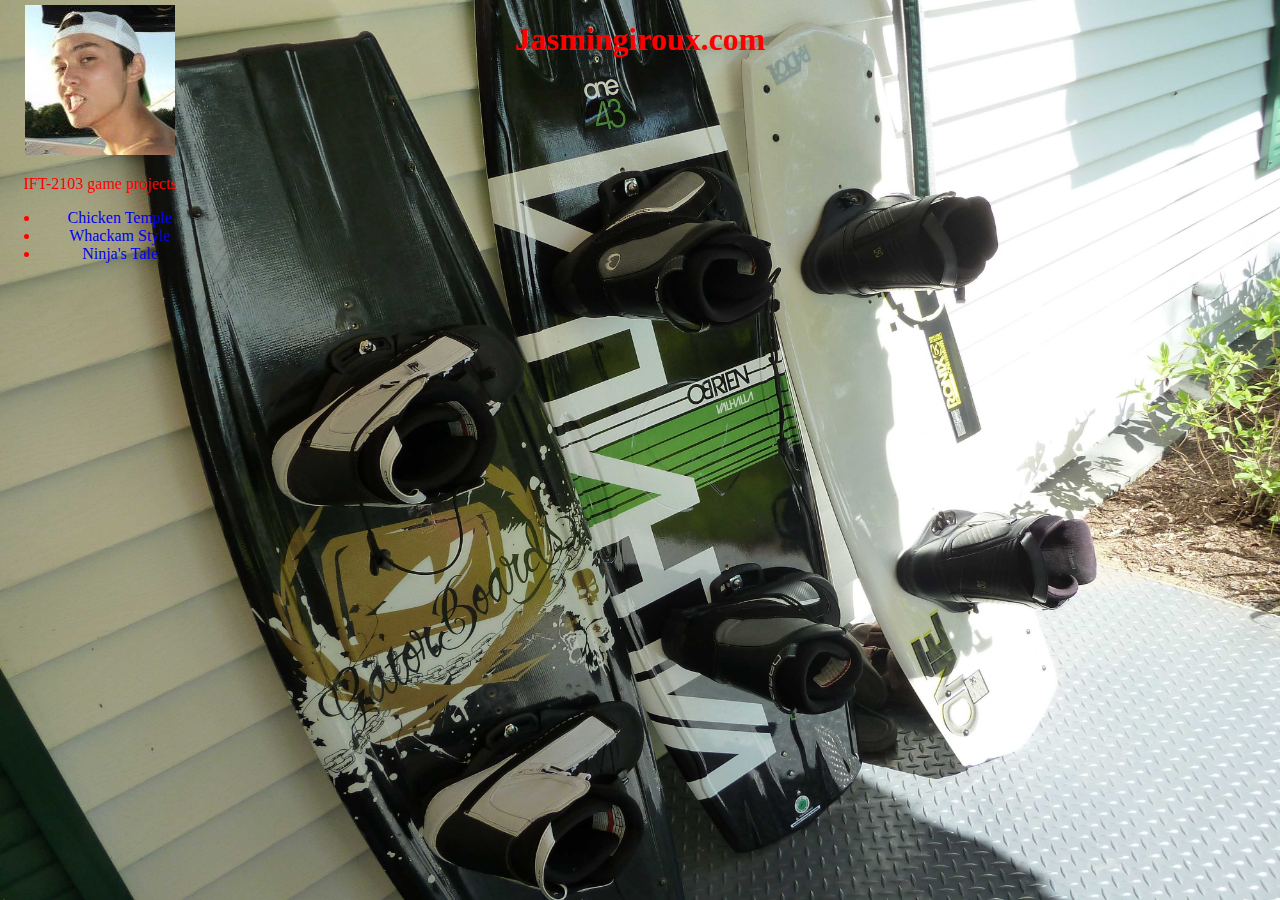
==== index.html @ 214279e0 "default.html to index.html" ====
<!DOCTYPE html>
<html>
 <head>
	 <title>Jasmingiroux.com</title>
	 <link rel="stylesheet" href="style.css" type="text/css">
	 <link rel="stylesheet" href="menu/menu.css" type="text/css">
 </head>
 <script>
	function BackgroundLoad()
	{
		document.getElementById("background").src = "backgrounds/background" + Math.ceil(Math.random() * 14) + ".jpg";
	}
 </script>
<body OnLoad="BackgroundLoad()">
<div>
	<img id="background" alt="background" title="background" />
</div>

<div id="sideMenu">
	<a href="http://www.jasmingiroux.com"><img id="profilepic" src="menu/menu.jpg" alt="profile picture"/></a>

	<script language="javascript" src="menu/menu.js" type="text/javascript"></script>
</div>
<div id="scroller">
	<h1>Jasmingiroux.com</h1>
	<div id="content">
		
	</div>
</div>
</body>	
</html>
---- style.css ----
html, body 
{
	margin:0;
	padding:0;
	width:100%;
	height:100%;
	text-align:left;
}


#background
{
	height:100%;
	width:100%;
	position:absolute;
	z-index:1;
}

#scroller
{
	position:absolute;
	width:100%;
	height:100%;
	top:0;
	left:0;
	overflow:auto;
	z-index:2; 
}


#content
{
	padding-left: 210px;
	z-index:10;
	color:red;
}

h1
{
	text-align: center;
	color: red;
}
---- menu/menu.css ----
#sideMenu
{
	width: 200px;
	max-width:200px;
	position: absolute;
	height:100%;
	top:0;
	left:0;
	z-index:3;
	color:red;
	text-align: center;
}

#profilepic
{
	margin-top: 5px;
}
a:link 
{
	text-decoration:none;
}

a:visited 
{
	text-decoration:none;
}

a:hover
{
	color:red;
}
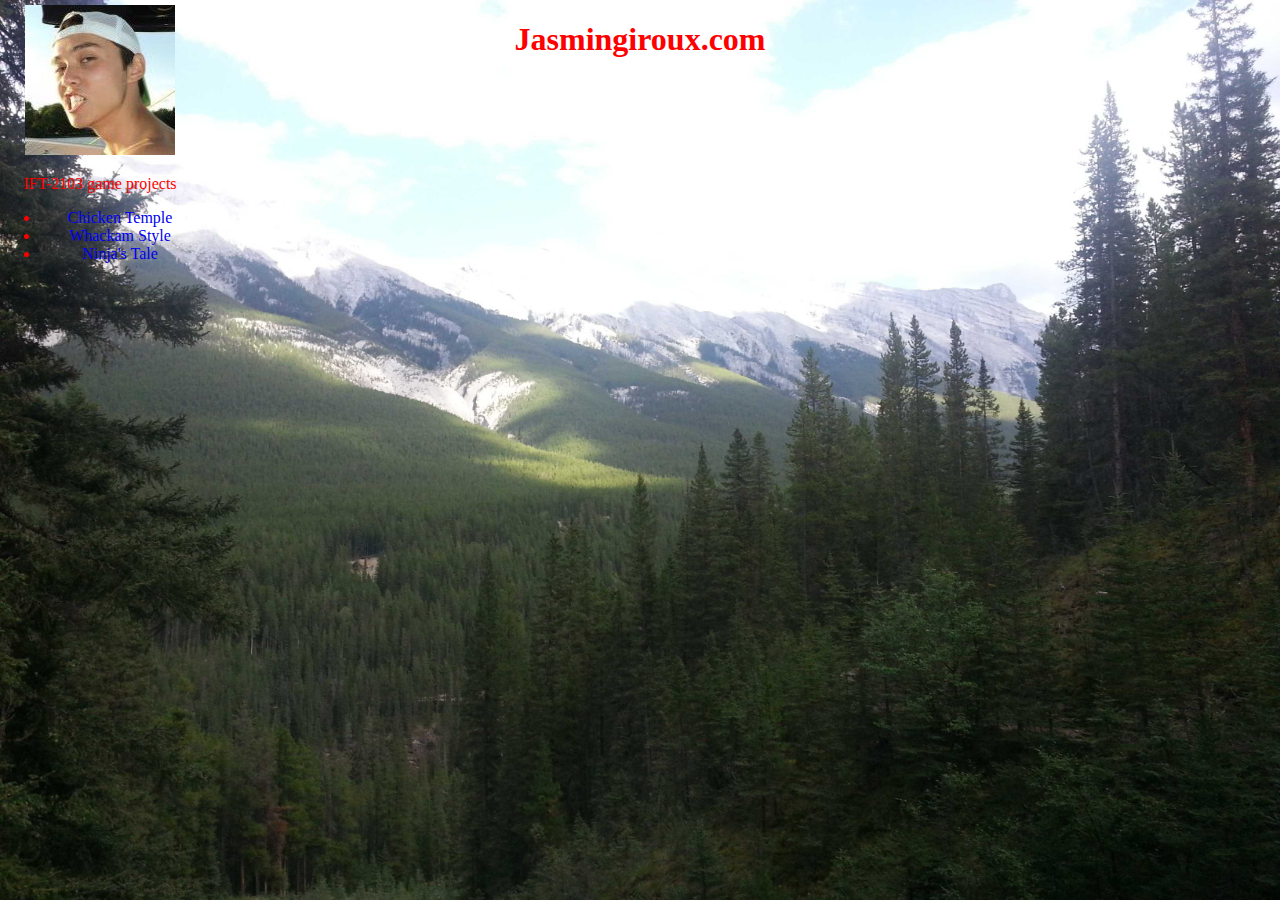
==== commit 3456b541: "Menu fix" ====
--- a/index.html
+++ b/index.html
@@ -19,7 +19,7 @@
 <div id="sideMenu">
 	<a href="http://www.jasmingiroux.com"><img id="profilepic" src="menu/menu.jpg" alt="profile picture"/></a>
 
-	<script language="javascript" src="menu/menu.js" type="text/javascript"></script>
+	<script language="javascript" src="menu/menuMain.js" type="text/javascript"></script>
 </div>
 <div id="scroller">
 	<h1>Jasmingiroux.com</h1>
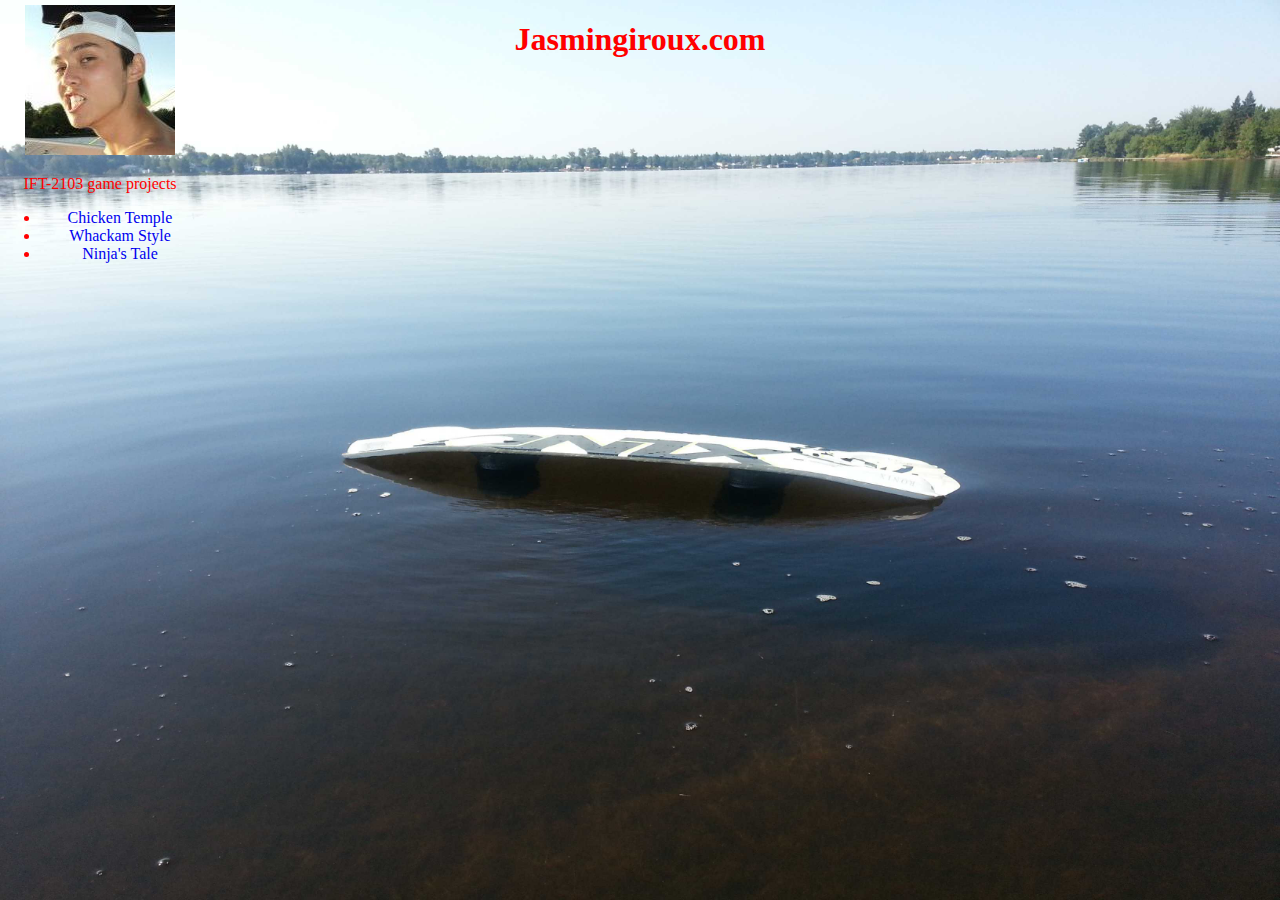
==== commit a51b5faa: "Favicons and changes to the layout of the timer" ====
--- a/index.html
+++ b/index.html
@@ -2,6 +2,7 @@
 <html>
  <head>
 	 <title>Jasmingiroux.com</title>
+	 <link rel="shortcut icon" href="images/favicon.png" type="image/png" />
 	 <link rel="stylesheet" href="style.css" type="text/css">
 	 <link rel="stylesheet" href="menu/menu.css" type="text/css">
  </head>
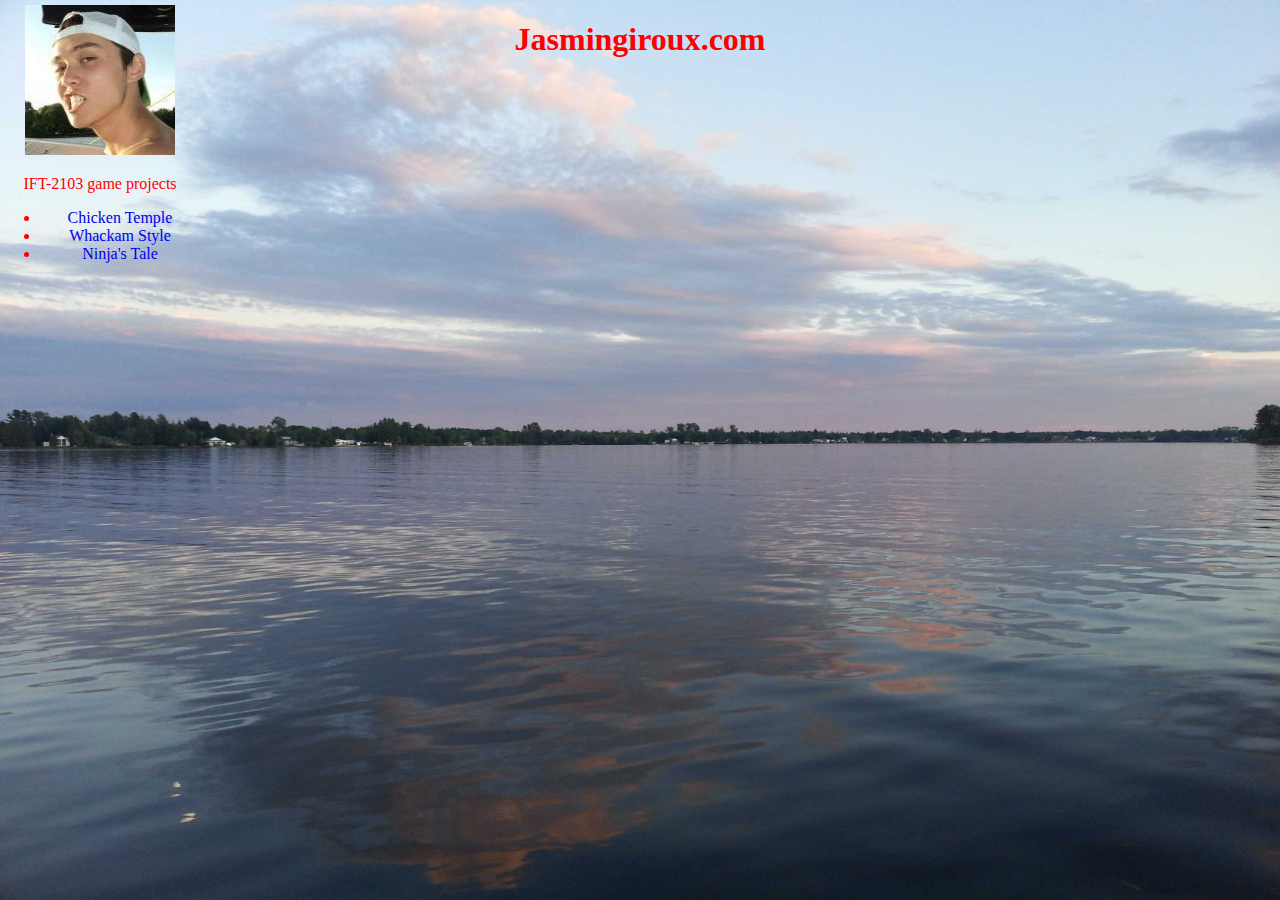
==== commit 2a3f4f9f: "Menu test relative link." ====
--- a/index.html
+++ b/index.html
@@ -20,7 +20,7 @@
 <div id="sideMenu">
 	<a href="http://www.jasmingiroux.com"><img id="profilepic" src="menu/menu.jpg" alt="profile picture"/></a>
 
-	<script language="javascript" src="menu/menuMain.js" type="text/javascript"></script>
+	<script language="javascript" src="menu/menu.js" type="text/javascript"></script>
 </div>
 <div id="scroller">
 	<h1>Jasmingiroux.com</h1>
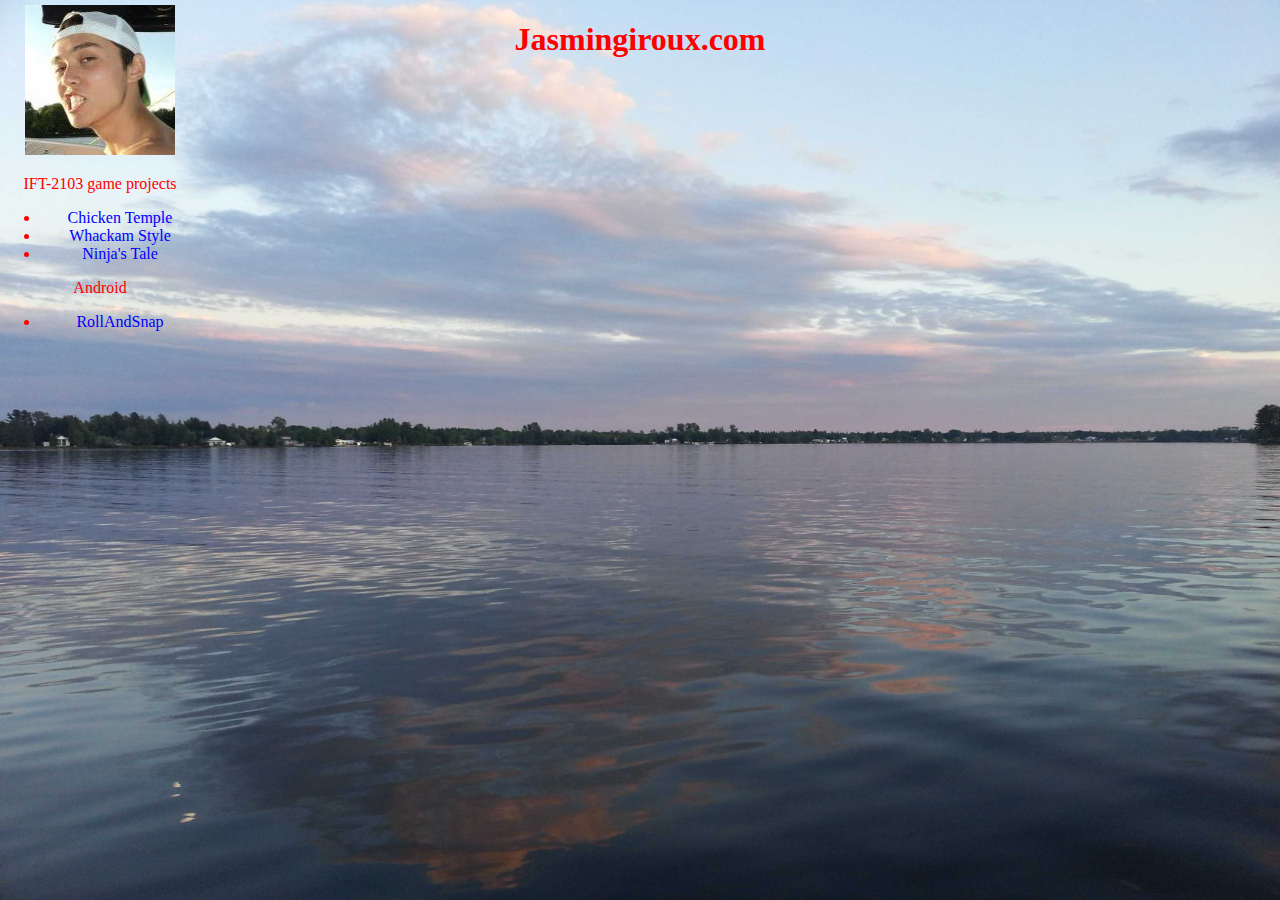
==== commit 26218f8a: "Layout fix and added RollAndSnap page." ====
--- a/index.html
+++ b/index.html
@@ -3,13 +3,13 @@
  <head>
 	 <title>Jasmingiroux.com</title>
 	 <link rel="shortcut icon" href="images/favicon.png" type="image/png" />
-	 <link rel="stylesheet" href="style.css" type="text/css">
-	 <link rel="stylesheet" href="menu/menu.css" type="text/css">
+	 <link rel="stylesheet" href="/style.css" type="text/css">
+	 <link rel="stylesheet" href="/menu/menu.css" type="text/css">
  </head>
  <script>
 	function BackgroundLoad()
 	{
-		document.getElementById("background").src = "backgrounds/background" + Math.ceil(Math.random() * 14) + ".jpg";
+		document.getElementById("background").src = "/backgrounds/background" + Math.ceil(Math.random() * 14) + ".jpg";
 	}
  </script>
 <body OnLoad="BackgroundLoad()">
@@ -17,11 +17,8 @@
 	<img id="background" alt="background" title="background" />
 </div>
 
-<div id="sideMenu">
-	<a href="http://www.jasmingiroux.com"><img id="profilepic" src="menu/menu.jpg" alt="profile picture"/></a>
+<script language="javascript" src="/menu/menu.js" type="text/javascript"></script>
 
-	<script language="javascript" src="menu/menu.js" type="text/javascript"></script>
-</div>
 <div id="scroller">
 	<h1>Jasmingiroux.com</h1>
 	<div id="content">
--- a/style.css
+++ b/style.css
@@ -39,4 +39,10 @@
 {
 	text-align: center;
 	color: red;
-}+}
+
+a:link    {color:blue;}
+
+a:visited {color:blue;}
+
+a:hover{font-size:150%;}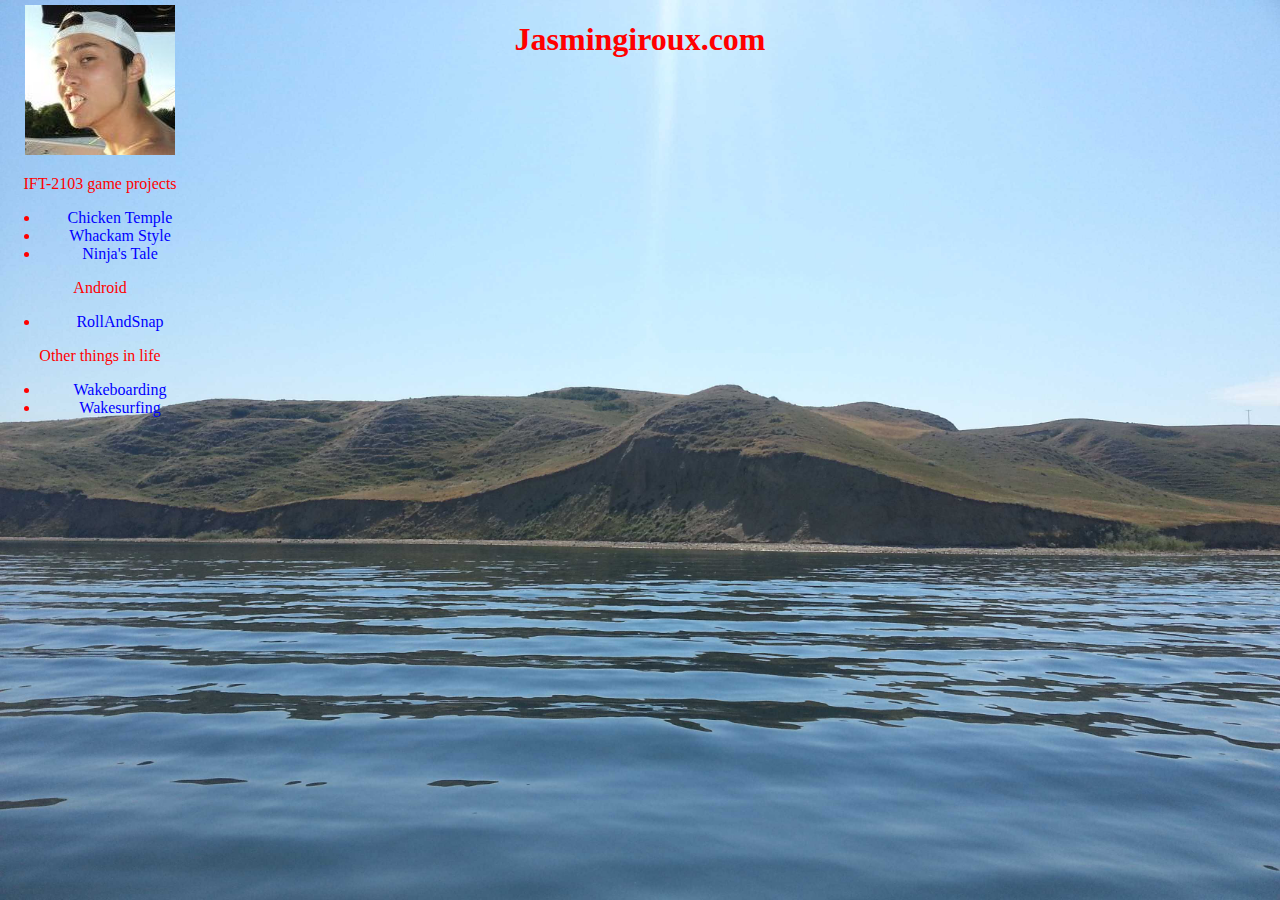
==== commit 6bec8e87: "Index path changes" ====
--- a/index.html
+++ b/index.html
@@ -3,8 +3,8 @@
  <head>
 	 <title>Jasmingiroux.com</title>
 	 <link rel="shortcut icon" href="images/favicon.png" type="image/png" />
-	 <link rel="stylesheet" href="/style.css" type="text/css">
-	 <link rel="stylesheet" href="/menu/menu.css" type="text/css">
+	 <link rel="stylesheet" href="style.css" type="text/css">
+	 <link rel="stylesheet" href="menu/menu.css" type="text/css">
  </head>
  <script>
 	function BackgroundLoad()
@@ -17,7 +17,7 @@
 	<img id="background" alt="background" title="background" />
 </div>
 
-<script language="javascript" src="/menu/menu.js" type="text/javascript"></script>
+<script language="javascript" src="menu/menu.js" type="text/javascript"></script>
 
 <div id="scroller">
 	<h1>Jasmingiroux.com</h1>
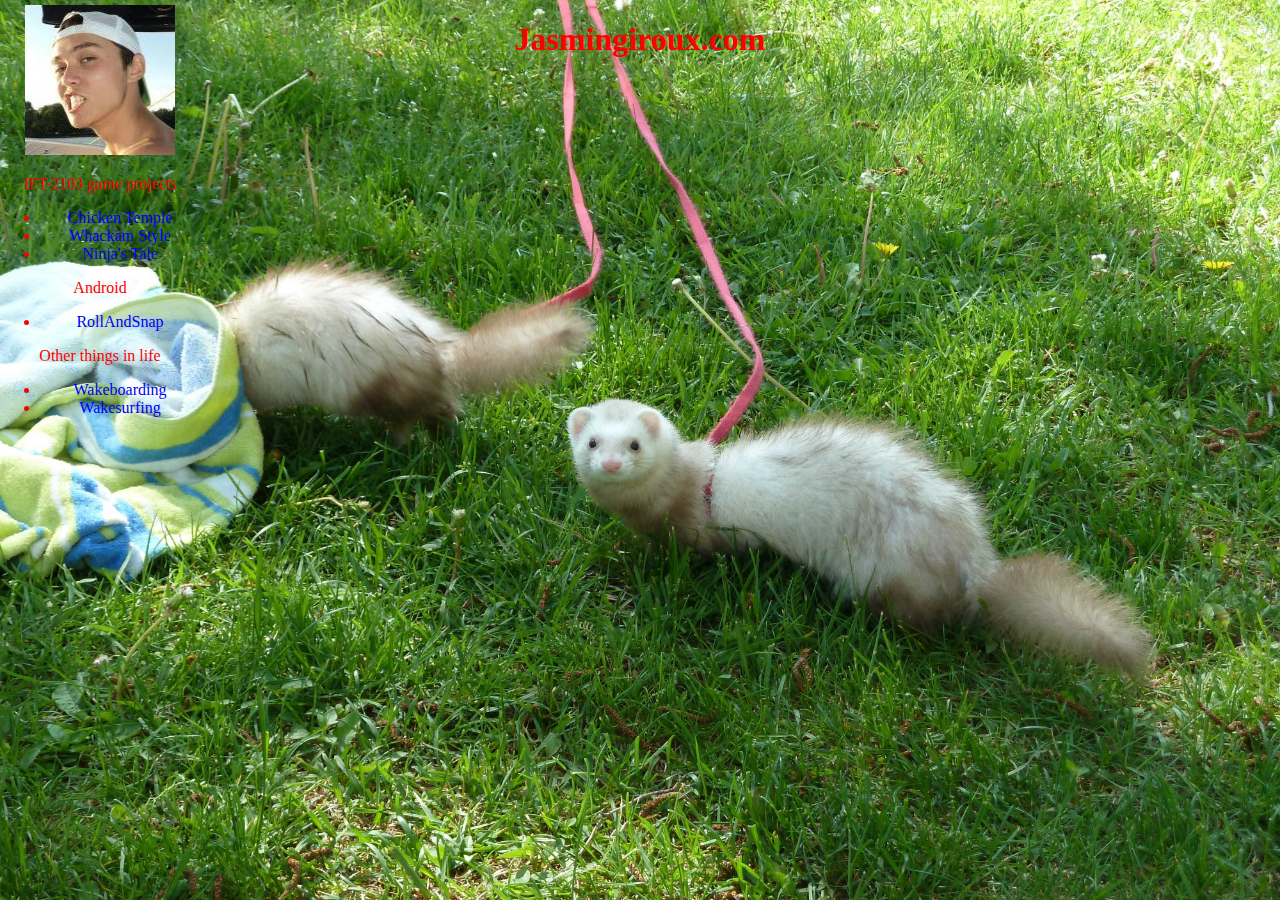
==== commit 5ade727f: "Root link changes" ====
--- a/index.html
+++ b/index.html
@@ -9,7 +9,7 @@
  <script>
 	function BackgroundLoad()
 	{
-		document.getElementById("background").src = "/backgrounds/background" + Math.ceil(Math.random() * 14) + ".jpg";
+		document.getElementById("background").src = "backgrounds/background" + Math.ceil(Math.random() * 14) + ".jpg";
 	}
  </script>
 <body OnLoad="BackgroundLoad()">
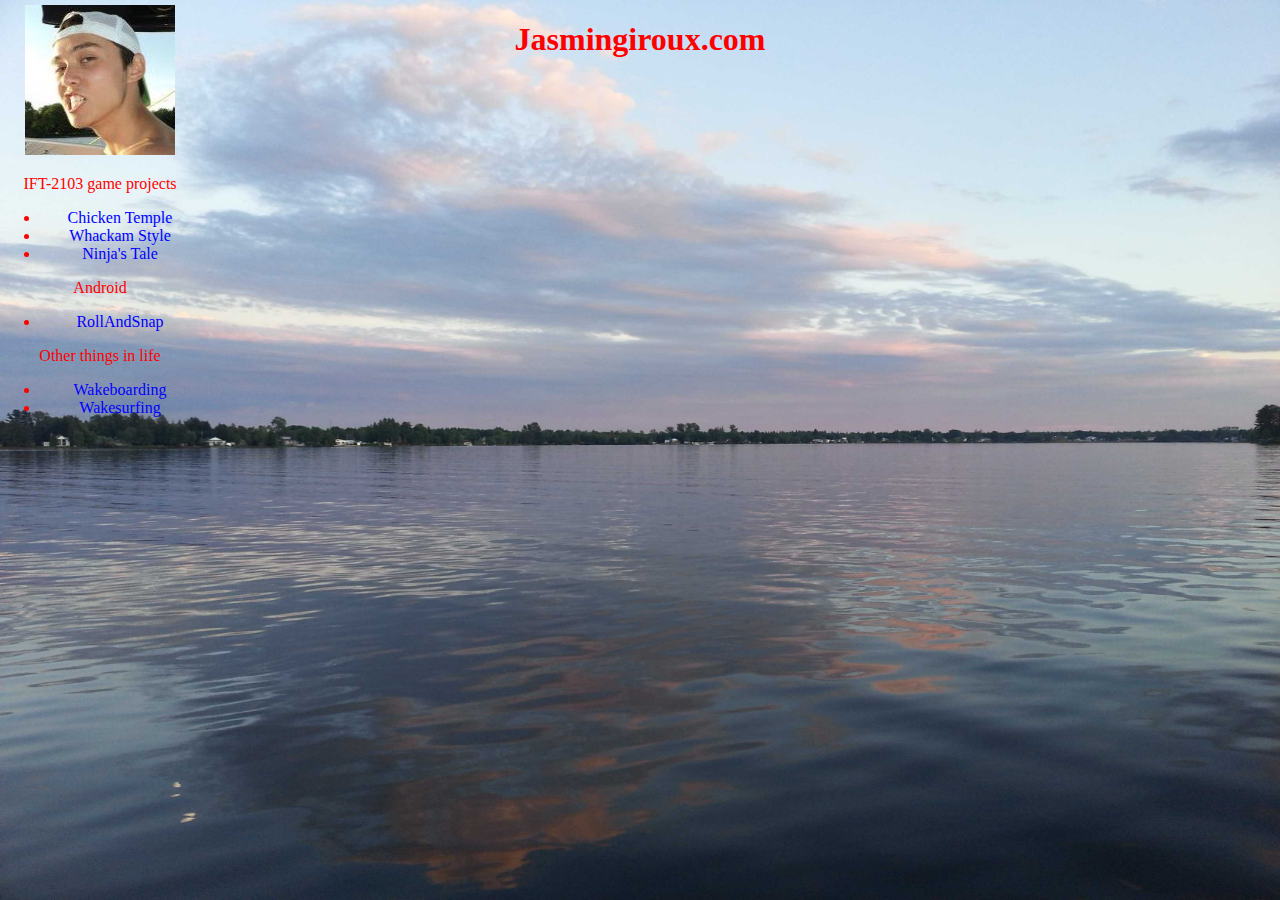
==== commit 19c276b3: "Removed hidding backgrounds" ====
--- a/index.html
+++ b/index.html
@@ -9,7 +9,7 @@
  <script>
 	function BackgroundLoad()
 	{
-		document.getElementById("background").src = "backgrounds/background" + Math.ceil(Math.random() * 14) + ".jpg";
+		document.getElementById("background").src = "backgrounds/background" + Math.ceil(Math.random() * 5) + ".jpg";
 	}
  </script>
 <body OnLoad="BackgroundLoad()">
